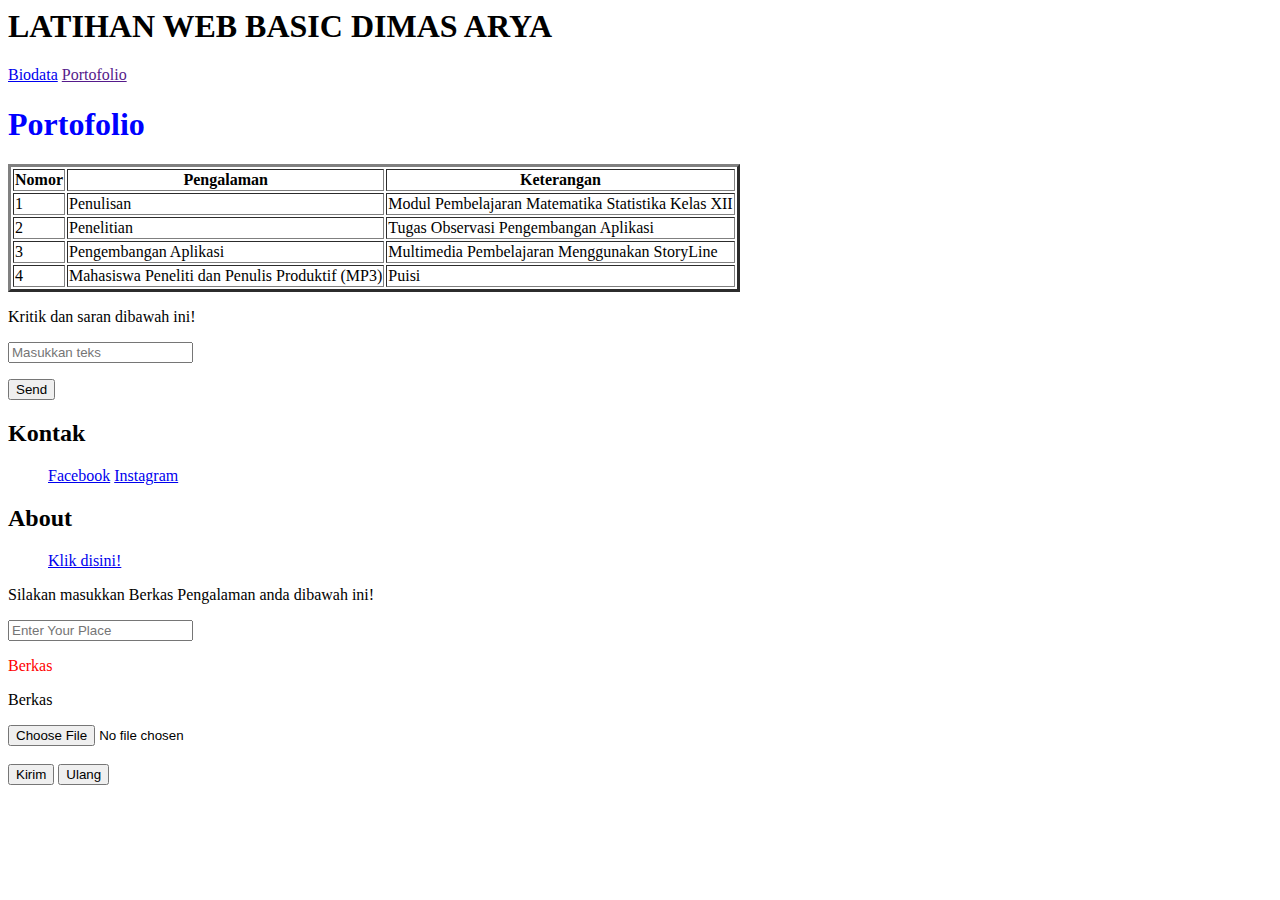
==== CSS_1/portofolio.html @ 5bee40ec "tambah dan edit css" ====
<link rel="stylesheet" href="./style.css">
<html>
    <body>
        <h1>LATIHAN WEB BASIC DIMAS ARYA</h1>

        <a href="./index.html">Biodata</a>
        <a href="">Portofolio</a>
        <h1 style="color: blue">Portofolio</h1>
        <table border="3">
            <tr>
                <th>Nomor</th>
                <th>Pengalaman</th>
                <th>Keterangan</th>
            </tr>
            <tr>
                <td>1</td>
                <td>Penulisan</td>
                <td>Modul Pembelajaran Matematika Statistika Kelas XII</td>
            
            </tr>
            <tr>
                <td>2</td>
                <td>Penelitian</td>
                <td>Tugas Observasi Pengembangan Aplikasi</td>
            </tr>
            <tr>
                <td>3</td>
                <td>Pengembangan Aplikasi</td>
                <td>Multimedia Pembelajaran Menggunakan StoryLine</td>
            </tr>
            <tr>
                <td>4</td>
                <td>Mahasiswa Peneliti dan Penulis Produktif (MP3)</td>
                <td>Puisi</td>
            </tr>
        </table>
    </body>        
    <p>Kritik dan saran dibawah ini!</p>
<form><input type="text" placeholder="Masukkan teks"></form> 
<form><input type="submit" value="Send"></form>
<h2>Kontak</h2>
<ol>
    <a href="https://facebook.com/dimasaryptrr/">Facebook</a>
    <a href="https://instagram.com/dimasaryptrr/">Instagram</a>
</ol>

<h2>About</h2>
<ol>
    <a href="./biodata.html">Klik disini!</a>
</ol>

<p>Silakan masukkan Berkas Pengalaman anda dibawah ini!</p>
<input type="text" name="Place" placeholder="Enter Your Place">
<p style="color: red">Berkas</p>
<p class="alfa">Berkas</p>
<input type="file" id="myFile" name="filename">
<br><br>
<div>
    <input type="submit" value="Kirim">
    <input type="reset" value="Ulang">
</div>
</body>
</html>
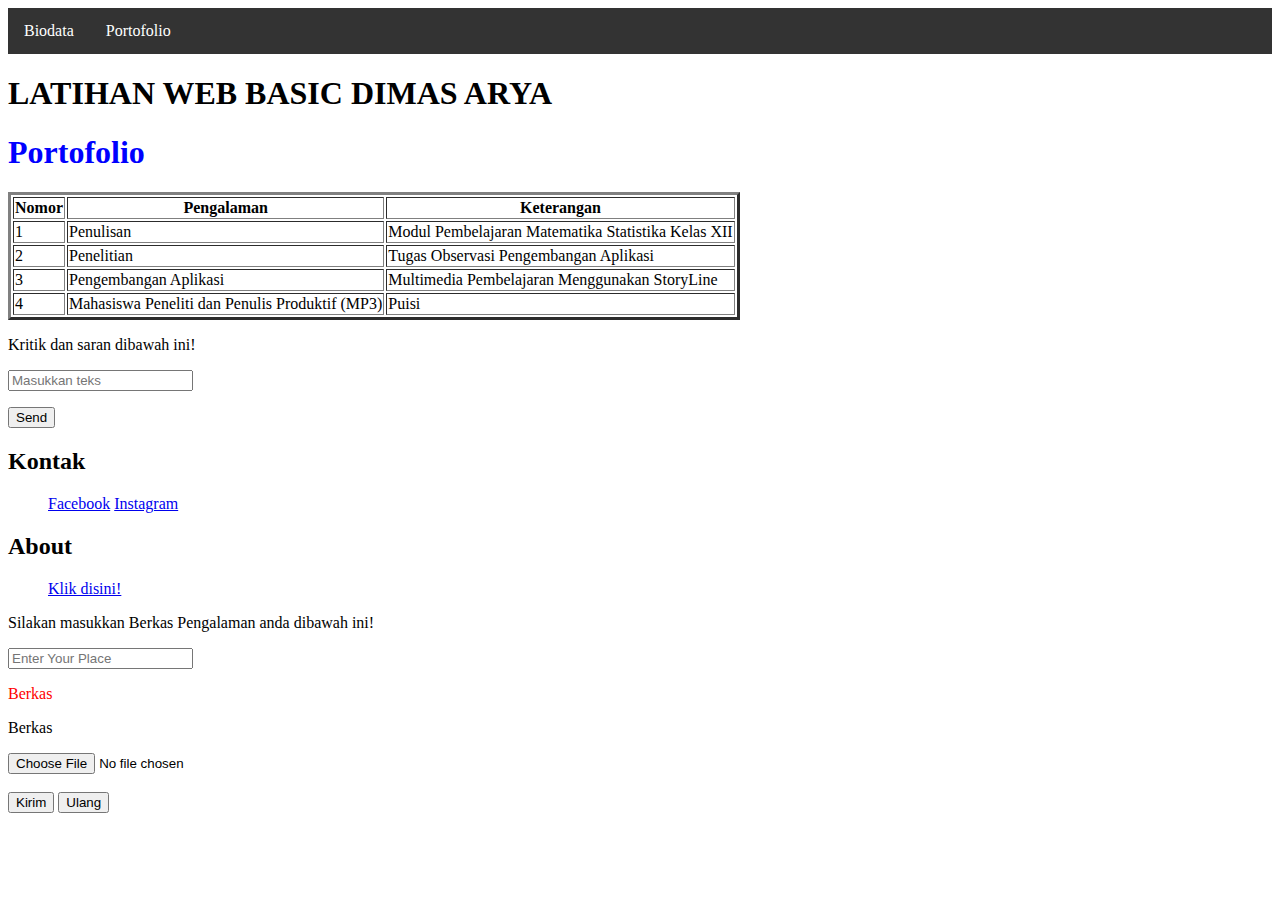
==== commit b76e488b: "tambah dan latihan css" ====
--- a/CSS_1/portofolio.html
+++ b/CSS_1/portofolio.html
@@ -1,10 +1,41 @@
+<style>
+    .nav ul {
+        list-style-type: none;
+        margin: 0;
+        padding: 0;
+        overflow: hidden;
+        background-color: #333;
+    }
+
+    .nav li {
+        float: left;
+    }
+
+    .nav li a {
+        display: block;
+        color: white;
+        text-align: center;
+        padding: 14px 16px;
+        text-decoration: none;
+    }
+
+    .nav li a:hover {
+        background-color: #111;
+    }
+</style>
+
 <link rel="stylesheet" href="./style.css">
+
 <html>
     <body>
+        <div class="nav"> 
+            <ul> 
+              <li><a href="./index.html">Biodata</a></li>
+              <li><a href="">Portofolio</a></li>
+          </ul>
+          </div> 
         <h1>LATIHAN WEB BASIC DIMAS ARYA</h1>
 
-        <a href="./index.html">Biodata</a>
-        <a href="">Portofolio</a>
         <h1 style="color: blue">Portofolio</h1>
         <table border="3">
             <tr>
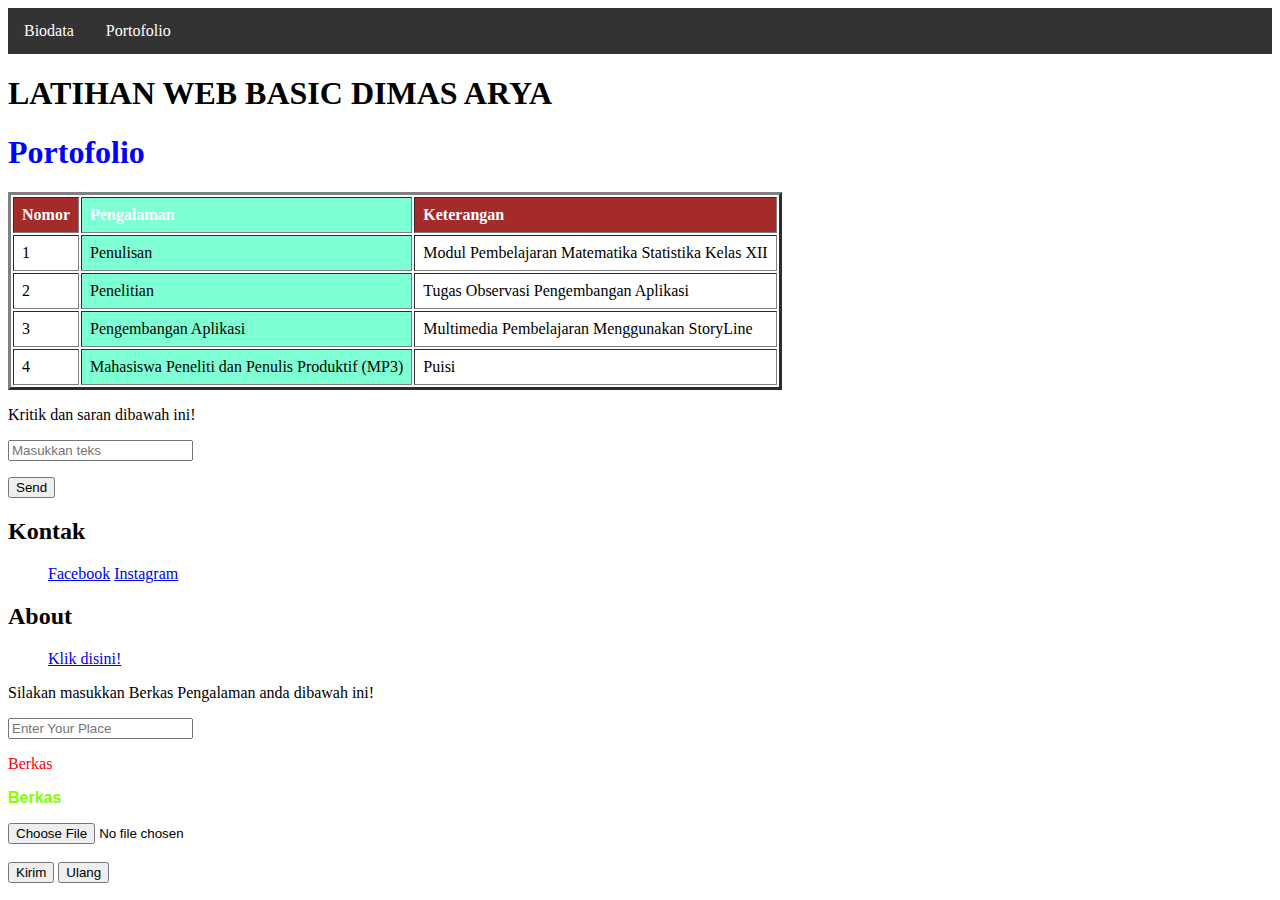
==== commit a5ad3deb: "tambah dan latihan css" ====
--- a/CSS_1/portofolio.html
+++ b/CSS_1/portofolio.html
@@ -22,18 +22,20 @@
     .nav li a:hover {
         background-color: #111;
     }
+
 </style>
 
-<link rel="stylesheet" href="./style.css">
+<link rel="stylesheet" href="style.css">
 
 <html>
-    <body>
-        <div class="nav"> 
-            <ul> 
-              <li><a href="./index.html">Biodata</a></li>
-              <li><a href="">Portofolio</a></li>
-          </ul>
-          </div> 
+<body> 
+    <div class="nav"> 
+        <ul> 
+          <li><a href="index.html">Biodata</a></li>
+          <li><a href="">Portofolio</a></li>
+      </ul>
+      </div>
+
         <h1>LATIHAN WEB BASIC DIMAS ARYA</h1>
 
         <h1 style="color: blue">Portofolio</h1>
@@ -77,7 +79,7 @@
 
 <h2>About</h2>
 <ol>
-    <a href="./biodata.html">Klik disini!</a>
+    <a href="biodata.html">Klik disini!</a>
 </ol>
 
 <p>Silakan masukkan Berkas Pengalaman anda dibawah ini!</p>
--- a/CSS_1/style.css
+++ b/CSS_1/style.css
@@ -0,0 +1,54 @@
+style
+    .nav ul {
+        list-style-type: none;
+        margin: 0;
+        padding: 0;
+        overflow: hidden;
+        background-color: #333;
+    }
+
+    .nav li {
+        float: left;
+    }
+
+    .nav li a {
+        display: block;
+        color: white;
+        text-align: center;
+        padding: 14px 16px;
+        text-decoration: none;
+    }
+
+    .nav li a:hover {
+        background-color: #111;
+    }
+
+
+.alfa{
+    font-family: Arial, Helvetica, sans-serif;
+    font-weight: bold;
+    color: chartreuse;
+}
+.buttom{
+    background-color: aqua;
+    border: none;
+    color:white;
+    padding:15px 32px;
+    text-align: center;
+    text-decoration: none;
+    display: inline-block;
+    font-size: 14px;
+    margin: 4px 2px;
+    cursor: pointer;
+}
+th, td {
+    text-align: left;
+    padding: 8px;
+}
+
+tr :nth-child(even){background-color: aquamarine;}
+
+th{
+    background-color: brown;
+    color: white;
+}